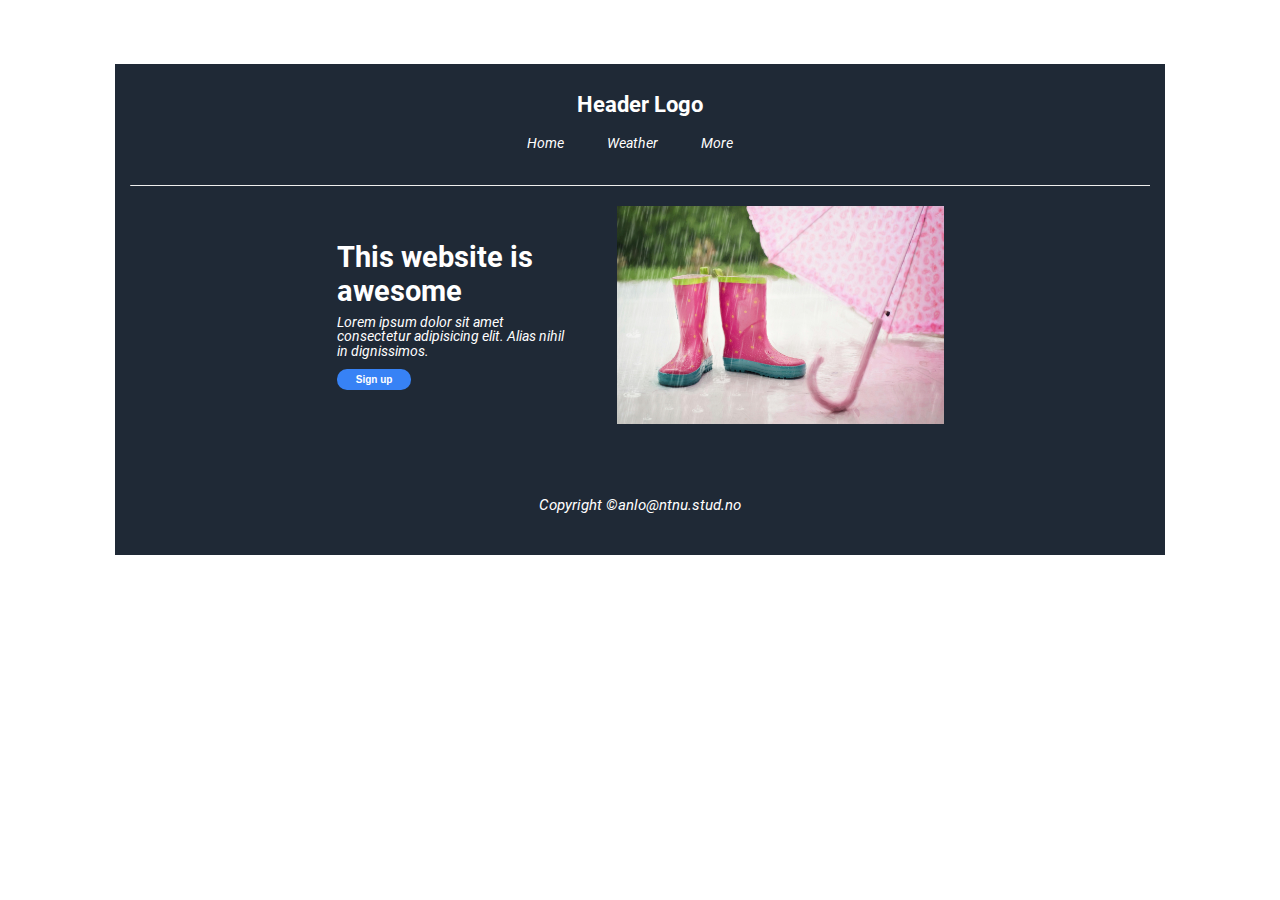
==== src/pages/more.html @ 5b767491 "More HTML added + img + some CSS" ====
<!DOCTYPE html>
<html>
    <head>
        <meta charset="utf-8">
        <meta name="viewport" content="width=device-width, initial-scale=1">
        <title>Ane's website</title>
        <link rel="stylesheet"  href="../style.css"
    </head>
    <body>
        <header>
            <h2>Header Logo</h2>
            <nav class="navbar">
                <div class="nav-links">
                    <a href="index.html">Home</a>
                    <a href="weaher.html">Weather</a>
                    <a href="more.html">More</a>
                </div>
            </nav>
            <hr id="header-divider"/>
            <section id="header-section">
                <div class="header-content">
                    <h1>This website is awesome</h1>
                    <p>Lorem ipsum dolor sit amet consectetur adipisicing elit. Alias nihil in dignissimos.</p>
                    <button>Sign up</button>
                </div>
                <img src="../anespicture.jpg" alt="An awesome picture">
            </section>   
        </header>
        
        <main>

        </main>

        <footer>
            <p><small>Copyright ©anlo@ntnu.stud.no</small></p>
        </footer>     
    </body>
</html>
---- src/style.css ----
@font-face {
    font-family:'Roboto';
    src: url(fonts/Roboto/Roboto-Regular.ttf) format('truetype');
    font-weight: normal;
}

@font-face {
    font-family:'Roboto';
    src: url(fonts/Roboto/Roboto-Bold.ttf) format('truetype');
    font-weight: bold;
}

@font-face {
    font-family:'Roboto';
    src: url(fonts/Roboto/Roboto-Light.ttf) format('truetype');
    font-weight: light;
}

@font-face {
    font-family:'Roboto';
    src: url(fonts/Roboto/Roboto-Italic.ttf) format('truetype');
    font-weight: italic;
}

/*________________________________________________________________________________________________________*/

body {
    font-family: 'Roboto';
    height: 100%;
    margin-top: 5%;
    margin-left: 9%;
    margin-bottom: 6%;
    margin-right: 9%;
}

header {
    background-color: #1F2936;
    color: white;
    font-size: 90%;
    text-align: center;
    padding: 15px;
    padding-top: 10px;
    padding-bottom: 30px;
}

.navbar {
    padding-bottom: 20px;
    background-color: #1F2936;
    height: 10px;
    margin-bottom: 0px;
}

.nav-links a {
    margin-right: 20px;
    text-decoration: none;
    color: white;
    padding: 10px 10px;
}

#header-divider {
    border-top: 1px #001e4a2b;
    margin: 20px 0px 20px;
}

#header-section {
    display: flex;
    justify-content: center;
    align-items: center;
    width:90%;
    margin: 0 auto;
}

.header-content {
    margin: 0;
    padding: 1px;
    width: 25%;
    text-align: left;
}

.header-content h1 {
    margin: 0;
    margin-bottom: 8px;
    font-size: 200%;
}

.header-content p {
    margin: 0;
    margin-top: 0;
    font-weight: light;
    line-height: 100%;
}

.header-content button {
    margin-top: 10px;
    padding: 5px 19px;
    font-weight: bold;
    font-size: x-small;
    color: white;
    background-color: #3782F5;
    border-radius: 10px;
    border: none;
}

img {
    border: 0;
    margin-left: 50px;
    max-width: 452px;
    max-height: 218px;
    
}

/*________________________________________________________________________________________________________*/

main {
    justify-content: center;
    align-items: center;
    width: 100%;
    height: 100%;
    display: block;
}

section {
    margin-bottom: 40px;
}

#h1-topsection {
    color: #1F2934;
    font-size: 170%;
    text-align: center;
    padding: 2%;
}

.grid-container {
    display: grid;
    grid-template-columns: repeat(2, 1fr);
    grid-template-rows: repeat(2, auto);
    grid-column-gap: 4%;
    grid-row-gap: 30px;
    justify-items: start;
    align-items: start;
    max-width: 700px;
    width: 100%;
    margin: 0 auto;
}

.box {
    display: flex;
    justify-content: center;
    align-items: center;
    border: 5px solid #3681F5;
    border-radius: 10px;
    height: 120px;
    width: 80%;
    margin: 0 auto;
    box-sizing: border-box;
}

.text-block {
    padding: 10px;
    width: 100%;
    box-sizing: border-box;
    display: flex;
    flex-direction: column;
    justify-content: flex-start;
}

.text-block p {
    font-size: 85%;
    color: #1F2934;
    text-align: justify;
    margin: 0;
}


.quote-box {
    max-width: 80%;
    margin: 0 auto;
    text-align: center;
    padding: 20px;
    background-color: #f7f7f7;
    border-radius: 10px;
}

.quote-box p {
    font-style: italic;
    color: #333;
}

.pop-box {
    background-color: #3681F5;
    max-width: 60%;
    height: 10%;
    margin: 0 auto;
    text-align: center;
    padding: 20px;
    border-radius: 10px;
}

#credit {
    text-align: right;
    font-size: 0.9em;
}

.pop-box #calltoaction {
    font-weight: bold;
    font-size: 1.2em;
    margin-bottom: 10px;
}

.pop-box button {
    padding: 10px 20px;
    background-color: #3681F5;
    color: white;
    border: 2px;
    border-color: white;
    border-radius: 5px;
    font-weight: bold;
}




/*________________________________________________________________________________________________________*/

footer {
    background-color: #1F2936;
    padding: 25px;
}

footer p {
    color: white;
    text-align: center;
}

footer small {
    font-size: 15px;
}
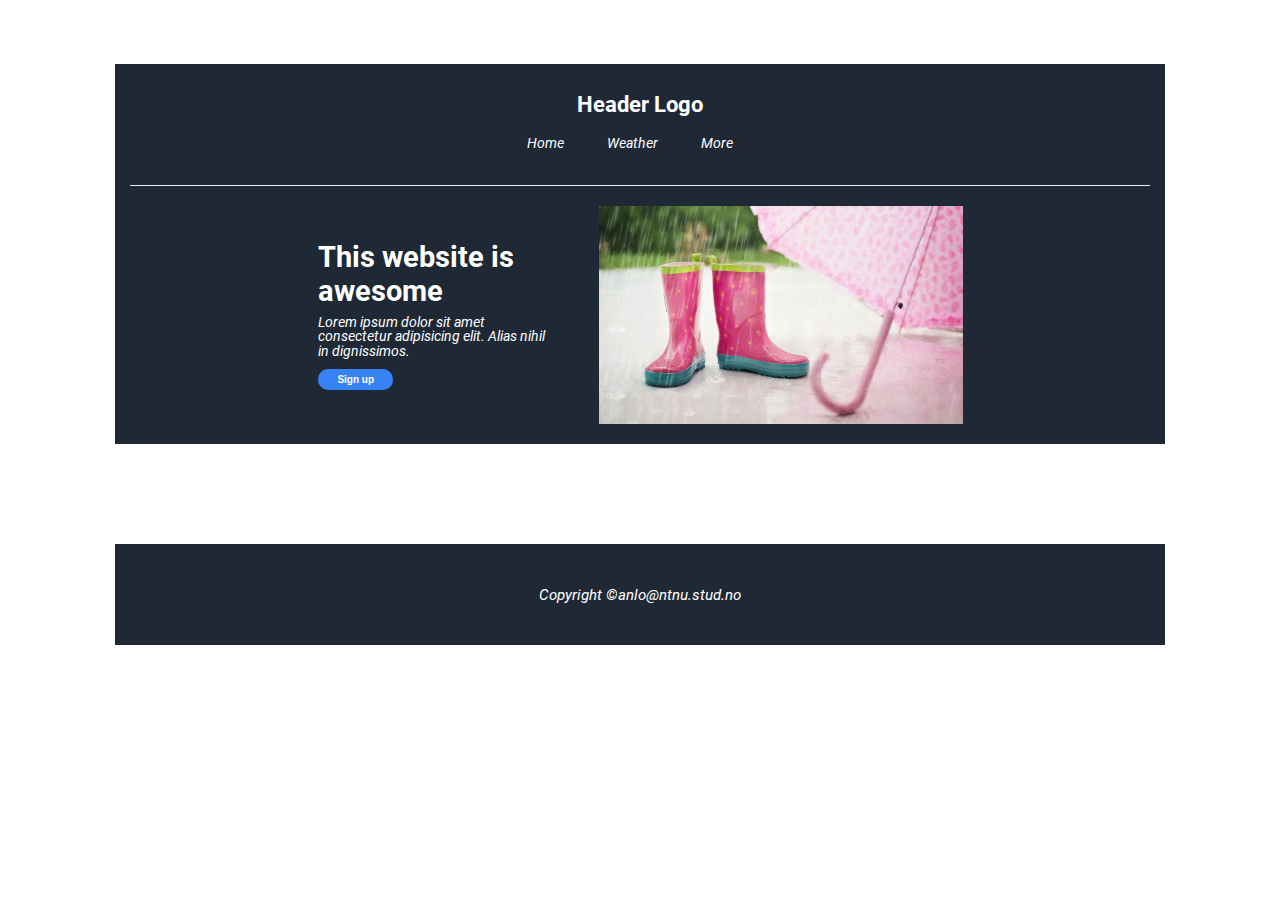
==== commit ba95d5f7: "complete functionality" ====
--- a/src/pages/more.html
+++ b/src/pages/more.html
@@ -3,8 +3,8 @@
     <head>
         <meta charset="utf-8">
         <meta name="viewport" content="width=device-width, initial-scale=1">
-        <title>Ane's website</title>
-        <link rel="stylesheet"  href="../style.css"
+        <title>Ane's website more...</title>
+        <link rel="stylesheet" href="../style.css" />
     </head>
     <body>
         <header>
@@ -12,7 +12,7 @@
             <nav class="navbar">
                 <div class="nav-links">
                     <a href="index.html">Home</a>
-                    <a href="weaher.html">Weather</a>
+                    <a href="weather.html">Weather</a>
                     <a href="more.html">More</a>
                 </div>
             </nav>
@@ -26,13 +26,14 @@
                 <img src="../anespicture.jpg" alt="An awesome picture">
             </section>   
         </header>
-        
         <main>
-
+            <section id="posts-container" class="posts-grid">
+                <!-- Dynamic posts will be loaded here -->
+            </section>
         </main>
-
         <footer>
             <p><small>Copyright ©anlo@ntnu.stud.no</small></p>
-        </footer>     
+        </footer>   
+        <script src="../index.js"></script>
     </body>
-</html>+</html>
--- a/src/style.css
+++ b/src/style.css
@@ -21,6 +21,7 @@
     src: url(fonts/Roboto/Roboto-Italic.ttf) format('truetype');
     font-weight: italic;
 }
+
 
 /*________________________________________________________________________________________________________*/
 
@@ -40,7 +41,7 @@
     text-align: center;
     padding: 15px;
     padding-top: 10px;
-    padding-bottom: 30px;
+    padding-bottom: 20px;
 }
 
 .navbar {
@@ -108,6 +109,7 @@
     max-height: 218px;
     
 }
+
 
 /*________________________________________________________________________________________________________*/
 
@@ -138,11 +140,10 @@
     grid-row-gap: 30px;
     justify-items: start;
     align-items: start;
-    max-width: 700px;
+    max-width: 600px;
     width: 100%;
     margin: 0 auto;
 }
-
 .box {
     display: flex;
     justify-content: center;
@@ -154,7 +155,6 @@
     margin: 0 auto;
     box-sizing: border-box;
 }
-
 .text-block {
     padding: 10px;
     width: 100%;
@@ -163,7 +163,6 @@
     flex-direction: column;
     justify-content: flex-start;
 }
-
 .text-block p {
     font-size: 85%;
     color: #1F2934;
@@ -172,52 +171,127 @@
 }
 
 
+
 .quote-box {
-    max-width: 80%;
+    max-width: 100%;
+    height: 200px;
     margin: 0 auto;
     text-align: center;
     padding: 20px;
-    background-color: #f7f7f7;
-    border-radius: 10px;
-}
-
+    background-color: #E4E5EB;
+    border-radius: 10px;
+    display: flex;
+    flex-direction: column;
+    justify-content: center;
+    align-items: center;
+}
 .quote-box p {
+    max-width: 400px;
     font-style: italic;
+    font-size: 120%;
+    text-align: left;
     color: #333;
-}
+    margin: 0;
+    text-shadow: 1px 1px 3px rgba(0, 0, 0, 0.434);
+}
+#credit {
+    font-weight: bold;
+    text-align: right;
+    font-size: 0.9em;
+}
+
+
 
 .pop-box {
     background-color: #3681F5;
-    max-width: 60%;
-    height: 10%;
-    margin: 0 auto;
-    text-align: center;
+    max-width: 70%;
+    height: 90px;
+    margin: 50px auto;
+    text-align: left;
+    padding: 5px;
+    border-radius: 10px;
+    display: flex;
+    align-items: center;
+    justify-content: center;
+}
+.pop-box .text-content {
+    color: white;
+    max-width: 400px;
+    display: flex;
+    flex-direction: column;
+    justify-content: center;
+    margin-right: 10px;
+}
+.pop-box p {
+    margin: 0;
+    padding: 2px 0;
+}
+.pop-box #calltoaction {
+    font-weight: bold;
+    margin-bottom: 2px;
+}
+.pop-box button {
+    font-weight: bold;
+    padding: 5px 10px;
+    background-color: #3681F5;
+    color: white;
+    border: 2px solid white;
+    border-radius: 5px;
+    margin-left: 10px;
+}
+
+
+
+.weather-grid {
+    display: grid;
+    grid-template-columns: repeat(3, 1fr);
+    grid-template-rows: repeat(2, auto);
+    grid-gap: 20px;
+    max-width: 1000px;
+    margin: 40px auto;
+    justify-items: center;
+    align-items: center;
+}
+.weather-box {
+    border: 5px solid #3681F5;
+    border-radius: 10px;
     padding: 20px;
-    border-radius: 10px;
-}
-
-#credit {
-    text-align: right;
-    font-size: 0.9em;
-}
-
-.pop-box #calltoaction {
-    font-weight: bold;
+    width: 100%;
+    box-sizing: border-box;
+    text-align: center;
+}
+.weather-box h3 {
+    font-size: 1.5em;
+    margin-bottom: 10px;
+}
+.weather-box p {
+    font-size: 1em;
+    margin: 5px 0;
+}
+
+
+.posts-grid {
+    display: grid;
+    grid-template-columns: repeat(3, 1fr);
+    grid-gap: 20px;
+    padding: 20px;
+    max-width: 1200px;
+    margin: 0 auto;
+}
+.post-box {
+    border: 5px solid #3782F5;
+    border-radius: 10px;
+    padding: 15px;
+    background-color: #f9f9f9;
+}
+.post-box h3 {
     font-size: 1.2em;
     margin-bottom: 10px;
 }
-
-.pop-box button {
-    padding: 10px 20px;
-    background-color: #3681F5;
-    color: white;
-    border: 2px;
-    border-color: white;
-    border-radius: 5px;
-    font-weight: bold;
-}
-
-
+.post-box p {
+    font-size: 1em;
+    color: #333;
+}
 
 
 /*________________________________________________________________________________________________________*/
@@ -225,6 +299,7 @@
 footer {
     background-color: #1F2936;
     padding: 25px;
+    margin-top: 60px;
 }
 
 footer p {
@@ -234,4 +309,4 @@
 
 footer small {
     font-size: 15px;
-}+}
